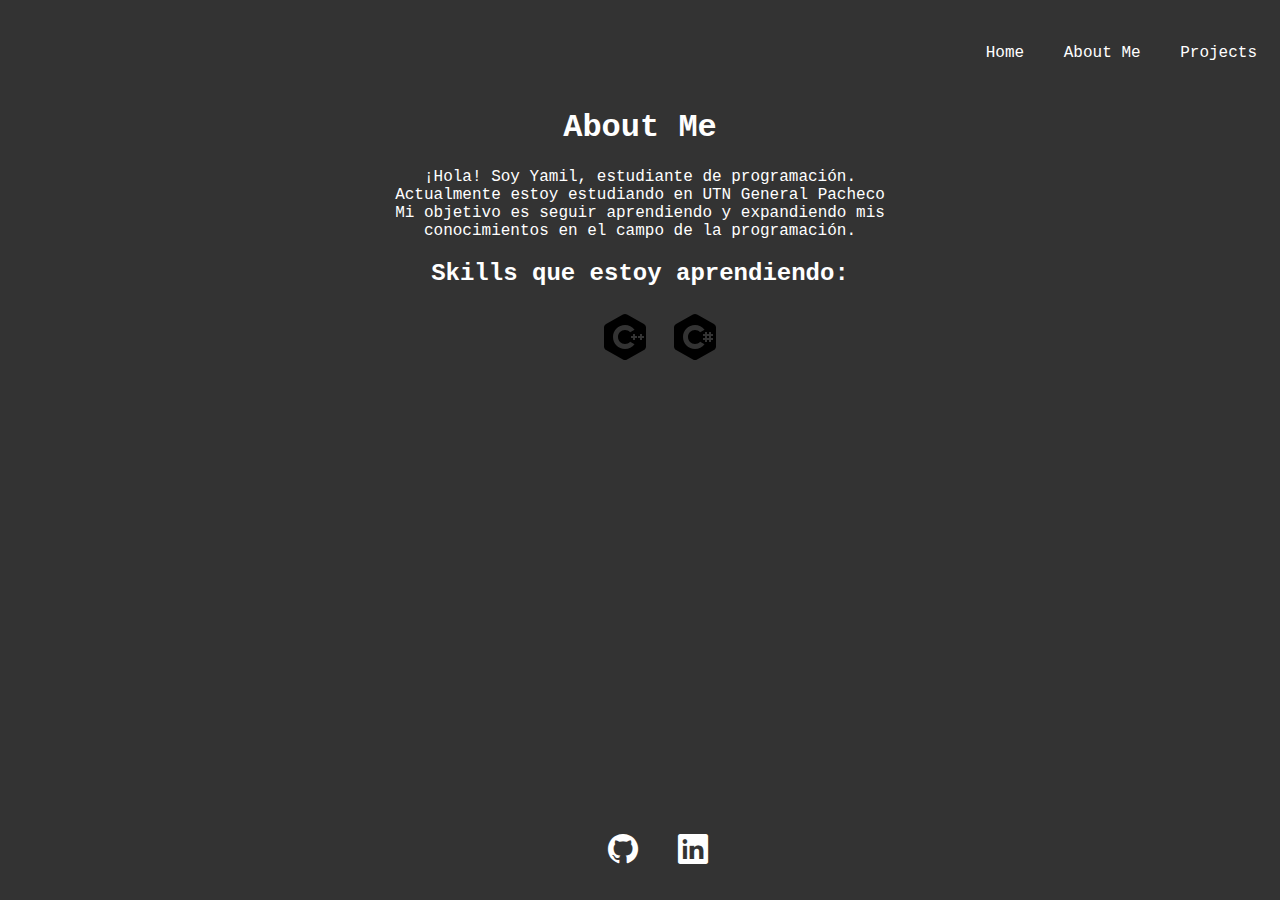
==== AboutMe.html @ 509565d9 "Initial commit" ====
<!DOCTYPE html>
<html lang="en">
  <head>
    <meta charset="UTF-8" />
    <meta name="viewport" content="width=device-width, initial-scale=1.0" />
    <link
      rel="stylesheet"
      href="https://cdn.jsdelivr.net/npm/bootstrap-icons@1.11.3/font/bootstrap-icons.min.css"
    />
    <link rel="stylesheet" href="style.css" />
    <title>About Me</title>
  </head>
  <body>
    <header>
      <nav>
        <ul>
          <li><a href="index.html">Home</a></li>
          <li><a href="AboutMe.html">About Me</a></li>
          <li><a href="Proyectos.html">Projects</a></li>
        </ul>
      </nav>
    </header>

    <section id="about">
      <h1>About Me</h1>
      <p>
        ¡Hola! Soy Yamil, estudiante de programación. <br />
        Actualmente estoy estudiando en UTN General Pacheco <br />
        Mi objetivo es seguir aprendiendo y expandiendo mis <br />
        conocimientos en el campo de la programación. <br />
      </p>
      <h2>Skills que estoy aprendiendo:</h2>
      <ul id="icon">
        <li><img src="img/icons8-c.svg" alt="" /></li>
        <li><img src="img/icons8-csharp.svg" alt="" /></li>
      </ul>
    </section>

    <footer>
      <ul>
        <li>
          <a href="https://github.com/YamilGastonDiaz" target="_blank"
            ><i class="bi bi-github"></i
          ></a>
        </li>
        <li>
          <a
            href="https://www.linkedin.com/in/yamil-gaston-diaz/"
            target="_blank"
            ><i class="bi bi-linkedin"></i
          ></a>
        </li>
      </ul>
    </footer>
  </body>
</html>
---- style.css ----
body {
  font-family: "Courier New", Courier, monospace;
  text-align: center;
  background-color: #333;
  color: white;
}
header {
  background-color: #333;
  color: white;
  padding: 10px 0;
}
nav ul {
  list-style-type: none;
  text-align: right;
}
nav ul li {
  display: inline;
  margin: 0 15px;
}
nav a {
  color: white;
  text-decoration: none;
}
#about {
  margin: 10px;
}
#icon li {
  list-style: none;
  display: inline-flex;
  margin: 5px;
  
}
img {
  border-radius: 25%;
}
#home {
  display: flex;
  justify-content: center;
  align-items: center;
  margin: 10px;
  height: 70vh;
}
#img {
  width: 400px;
  height: 300px;
  margin: 10px;
}
#texto {
  width: 400px;
  height: 300px;
  margin: 10px;
  text-align: left;
  font-size: 25px;
}

footer {
  background-color: #333;
  padding: 10px;
  position: absolute;
  width: 100%;
  bottom: 0;
}
footer ul {
  list-style-type: none;
  padding: 5px;
  display: inline-block;
}
footer ul li {
  display: inline;
  margin: 15px;
}
footer ul li a{
  color: white;
  font-size: 30px;
}

.contenedor {
    display: flex;
    justify-content: space-around;
    margin-top: 20px;
}

.proyecto {
    padding: 15px;
    border-radius: 5px;
    width: 35%;
    box-shadow: 1px 2px 4px;
}

a {
    display: inline-block;
    margin-top: 10px;
    color: #007bff;
    text-decoration: none;
}
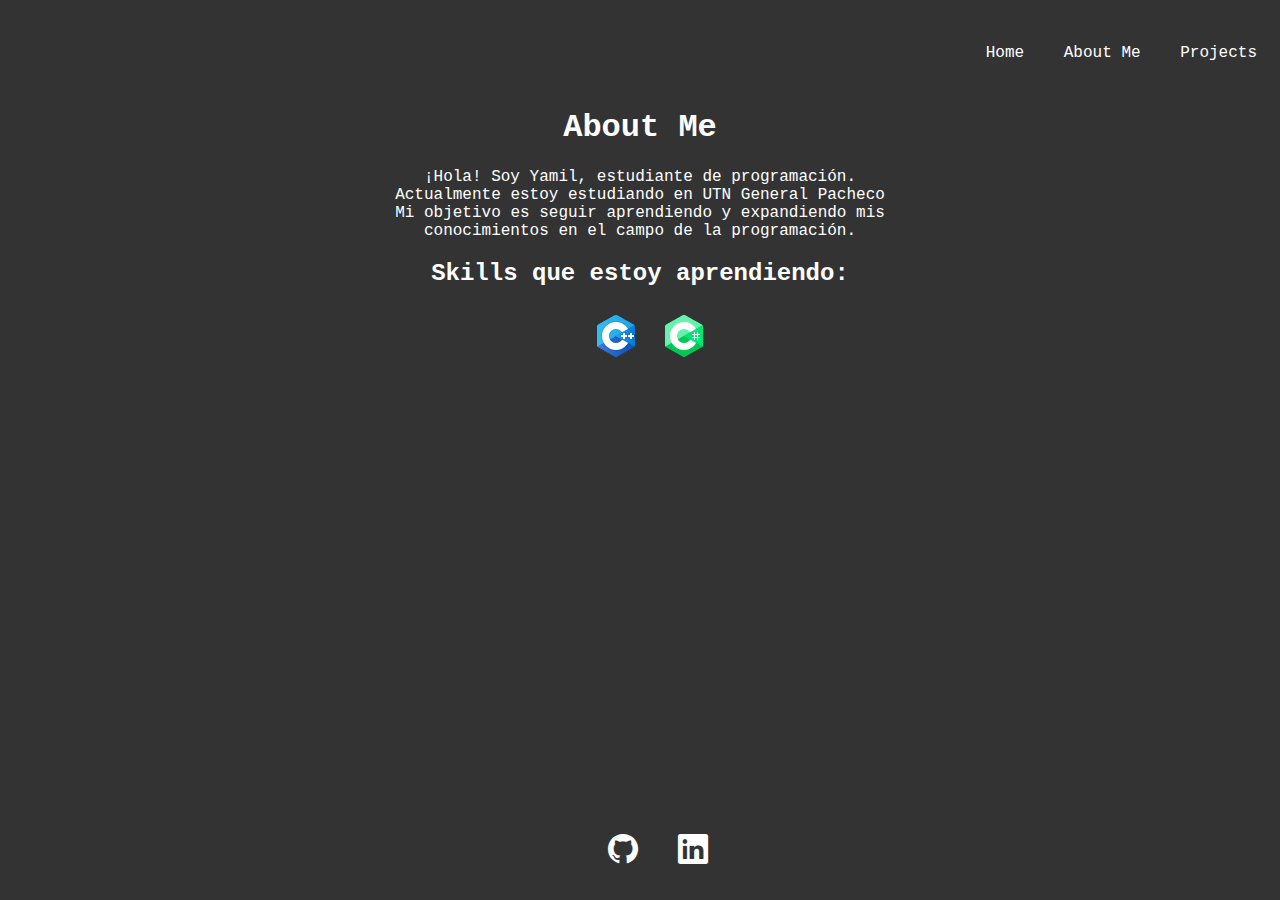
==== commit 74b4726d: "commit" ====
--- a/AboutMe.html
+++ b/AboutMe.html
@@ -31,8 +31,9 @@
       </p>
       <h2>Skills que estoy aprendiendo:</h2>
       <ul id="icon">
+        <li></li>
         <li><img src="img/icons8-c.svg" alt="" /></li>
-        <li><img src="img/icons8-csharp.svg" alt="" /></li>
+        <li><img src="img/icons8-c shp.svg" alt="" /></li>
       </ul>
     </section>
 
--- a/style.css
+++ b/style.css
@@ -23,12 +23,16 @@
 }
 #about {
   margin: 10px;
+  text-align: center;
+}
+#icon{
+  padding-inline-start: 0px;
 }
 #icon li {
   list-style: none;
   display: inline-flex;
   margin: 5px;
-  
+  padding: 0px;
 }
 img {
   border-radius: 25%;
@@ -69,27 +73,27 @@
   display: inline;
   margin: 15px;
 }
-footer ul li a{
+footer ul li a {
   color: white;
   font-size: 30px;
 }
 
-.contenedor {
-    display: flex;
-    justify-content: space-around;
-    margin-top: 20px;
+#contenedor {
+  display: flex;
+  justify-content: space-around;
+  margin-top: 20px;
 }
 
-.proyecto {
-    padding: 15px;
-    border-radius: 5px;
-    width: 35%;
-    box-shadow: 1px 2px 4px;
+#proyecto {
+  padding: 15px;
+  border-radius: 5px;
+  width: 35%;
+  box-shadow: 1px 2px 4px;
 }
 
 a {
-    display: inline-block;
-    margin-top: 10px;
-    color: #007bff;
-    text-decoration: none;
+  display: inline-block;
+  margin-top: 10px;
+  color: #007bff;
+  text-decoration: none;
 }
